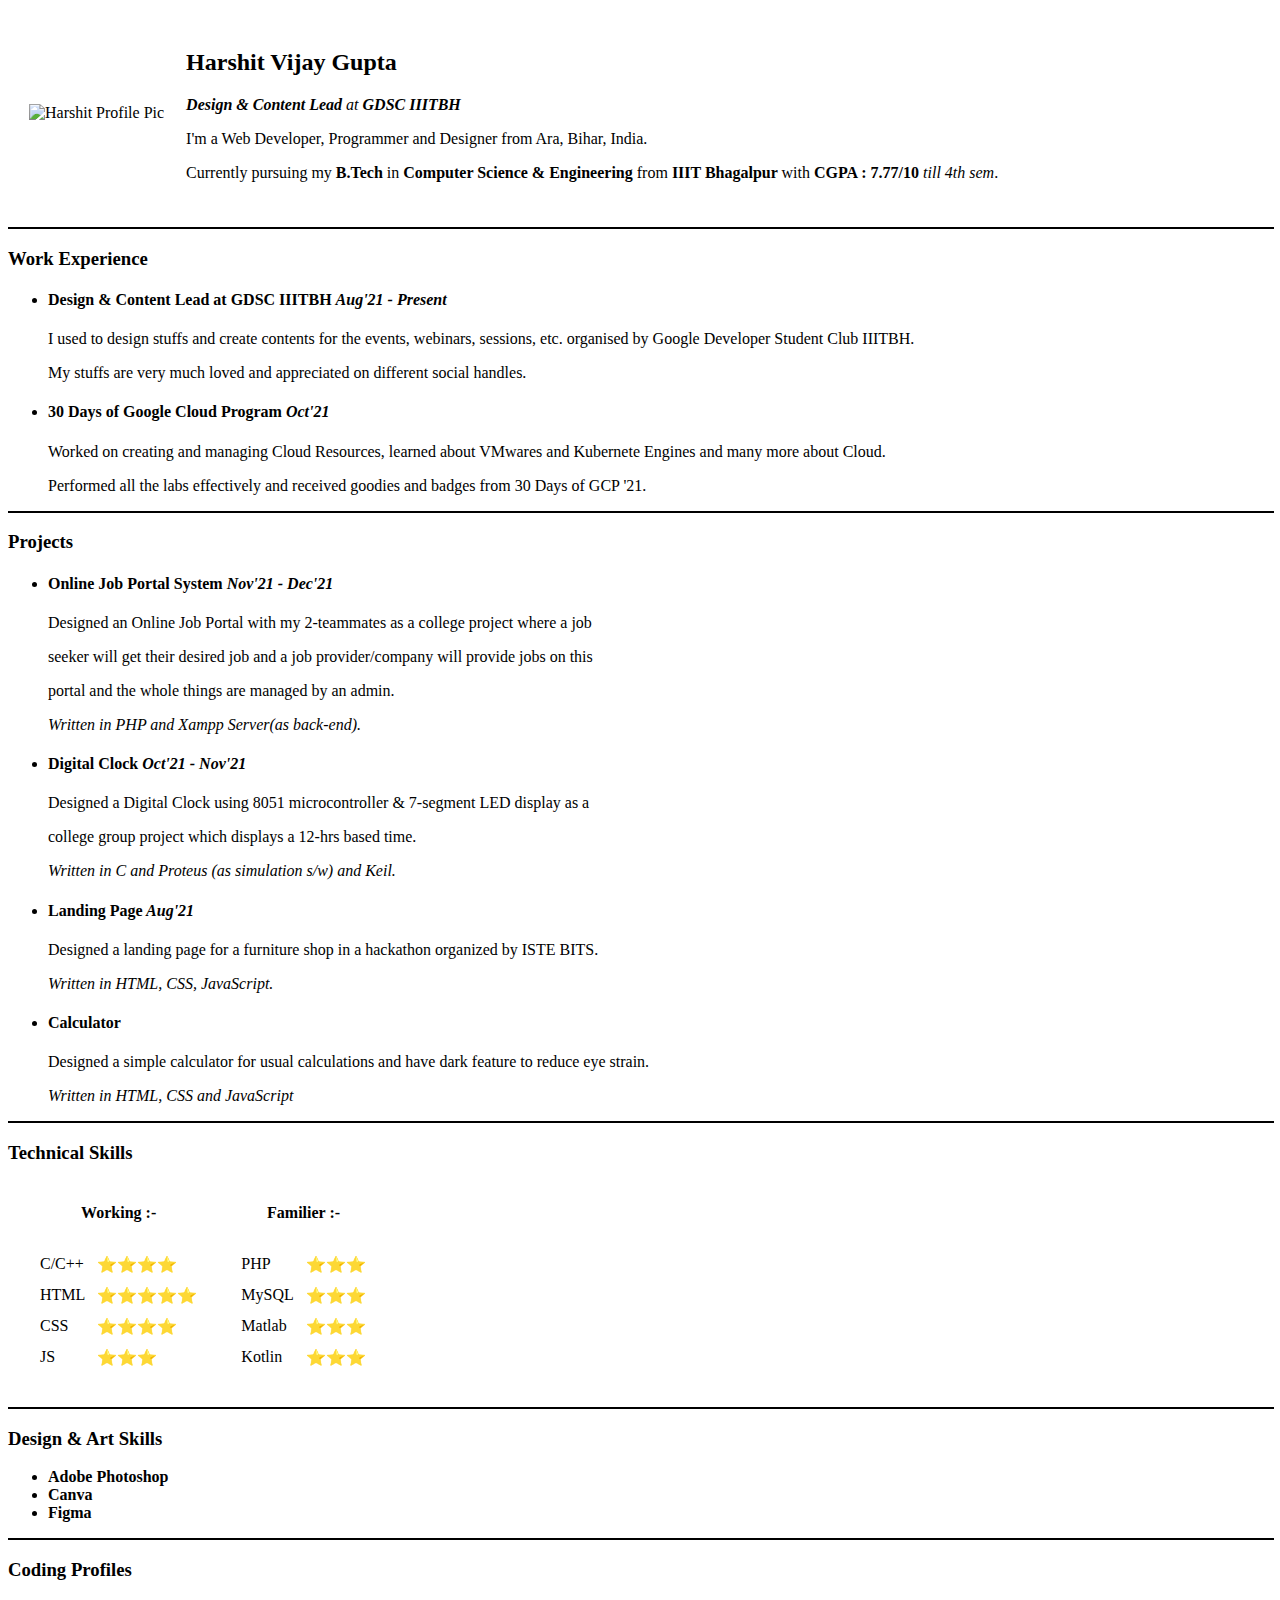
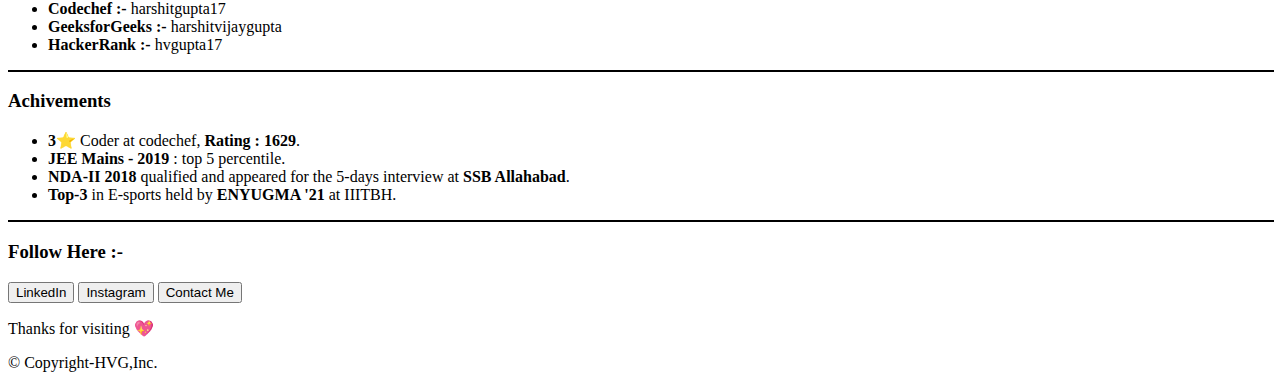
==== index.html @ 65fb3a77 "Update index.html" ====
<!DOCTYPE html>
<html lang="en">
<head>
    <meta charset="UTF-8">
    <meta http-equiv="X-UA-Compatible" content="IE=edge">
    <meta name="viewport" content="width=device-width, initial-scale=1.0">
    <title>🟢 Harshit's Personal Site</title>
</head>
<body>
            <table cellspacing="20">
                <tr>
                    <td><img src="profile-img.png" alt="Harshit Profile Pic"></td>
                    <td>
                        <h2>Harshit Vijay Gupta</h2>
                        <p><em><strong>Design & Content Lead</strong> at <strong>GDSC IIITBH</strong></em></p>
                        <p>I'm a Web Developer, Programmer and Designer from Ara, Bihar, India.</p>
                        <p>Currently pursuing my <strong>B.Tech</strong> in <strong>Computer Science & Engineering</strong> from <strong>IIIT Bhagalpur </strong>with <strong>CGPA : 7.77/10 </strong><em>till 4th sem</em>.</p>
                    </td>
                </tr>
            </table>
            <hr size="2" color="black" width="100%" noshade>
            <h3><strong>Work Experience</strong></h3>
            <ul>
                <li><h4><strong>Design & Content Lead at GDSC IIITBH </strong><em>Aug'21 - Present</em></h4></li>
                <p>I used to design stuffs and create contents for the events, webinars, sessions, etc. organised by Google Developer Student Club IIITBH.</p>
                <p>My stuffs are very much loved and appreciated on different social handles.</p>
                <li><h4><strong>30 Days of Google Cloud Program</strong><em> Oct'21</em></h4></li>
                <p>Worked on creating and managing Cloud Resources, learned about VMwares and Kubernete Engines and many more about Cloud.</p>
                <p>Performed all the labs effectively and received goodies and badges from 30 Days of GCP '21.</p>
            </ul>
            <hr size="2" color="black" width="100%" noshade>
            <h3><strong>Projects</strong></h3>
            <ul>
                <li><h4><strong>Online Job Portal System</strong><em> Nov'21 - Dec'21</em></h4></li>
                <p>Designed an Online Job Portal with my 2-teammates as a college project where a job</p>
                <p>seeker will get their desired job and a job provider/company will provide jobs on this</p>
                <p>portal and the whole things are managed by an admin.</p>
                <p><em>Written in PHP and Xampp Server(as back-end).</em></p>
                <li><h4><strong>Digital Clock</strong><em> Oct'21 - Nov'21</em></h4></li>
                <p>Designed a Digital Clock using 8051 microcontroller & 7-segment LED display as a</p>
                <p>college group project which displays a 12-hrs based time.</p>
                <p><em>Written in C and Proteus (as simulation s/w) and Keil.</em></p>
                <li><h4><strong>Landing Page</strong><em> Aug'21</em></h4></li>
                <p>Designed a landing page for a furniture shop in a hackathon organized by ISTE BITS.</p>
                <p><em>Written in HTML, CSS, JavaScript.</em></p>
                <li><h4><strong>Calculator</strong></h4></li>
                <p>Designed a simple calculator for usual calculations and have dark feature to reduce eye strain.</p>
                <p><em>Written in HTML, CSS and JavaScript</em></p>
            </ul>
            <hr size="2" color="black" width="100%" noshade>
            <h3><strong>Technical Skills</strong></h3>
            <table cellspacing="20">
                <thead>
                    <tr>
                        <th>Working :-</th>
                        <th>Familier :-</th>
                    </tr>
                </thead>
                <tbody>
                    <tr>
                        <td>
                            <table cellspacing="10">
                                <tr>
                                    <td>C/C++</td>
                                    <td>⭐⭐⭐⭐</td>
                                </tr>
                                <tr>
                                    <td>HTML</td>
                                    <td>⭐⭐⭐⭐⭐</td>
                                </tr>
                                <tr>
                                    <td>CSS</td>
                                    <td>⭐⭐⭐⭐</td>
                                </tr>
                                <tr>
                                    <td>JS</td>
                                    <td>⭐⭐⭐</td>
                                </tr>
                            </table>
                        </td>
                        <td>
                            <table cellspacing="10">
                                <tr>
                                    <td>PHP</td>
                                    <td>⭐⭐⭐</td>
                                </tr>
                                <tr>
                                    <td>MySQL</td>
                                    <td>⭐⭐⭐</td>
                                </tr>
                                <tr>
                                    <td>Matlab</td>
                                    <td>⭐⭐⭐</td>
                                </tr>
                                <tr>
                                    <td>Kotlin</td>
                                    <td>⭐⭐⭐</td>
                                </tr>
                            </table>
                        </td>
                    </tr>
                </tbody>
            </table>
            <hr size="2" color="black" width="100%" noshade>
            <h3><strong>Design & Art Skills</strong></h3>
            <ul>
                <li><strong>Adobe Photoshop</strong></li>
                <li><strong>Canva</strong></li>
                <li><strong>Figma</strong></li>
            </ul>
            <hr size="2" color="black" width="100%" noshade>
            <h3><strong>Coding Profiles</strong></h3>
            <ul>
                <li><strong>Codechef :- </strong>harshitgupta17</li>
                <li><strong>GeeksforGeeks :- </strong>harshitvijaygupta</li>
                <li><strong>HackerRank :- </strong>hvgupta17</li>
            </ul>
            <hr size="2" color="black" width="100%" noshade>
            <h3><strong>Achivements</strong></h3>
            <ul>
                <li><strong>3&#11088;</strong> Coder at codechef, <strong>Rating : 1629</strong>.</li>
                <li><strong>JEE Mains - 2019</strong> : top 5 percentile.</li>
                <li><strong>NDA-II 2018</strong> qualified and appeared for the 5-days interview at <strong>SSB Allahabad</strong>.</li>
                <li><strong>Top-3</strong> in E-sports held by <strong>ENYUGMA '21</strong> at IIITBH.</li>
            </ul>
            <hr size="2" color="black" width="100%" noshade>
            <h3><strong>Follow Here :-</strong></h3>
            <button onclick="document.location='https://www.linkedin.com/in/harshit-vijay-gupta/' ">LinkedIn</button>
            <button onclick="document.location='https://www.instagram.com/hvgupta17/' ">Instagram</button>
            <button onclick="document.location='contact.html' ">Contact Me</button>
            <br>
            <p>Thanks for visiting 💖</p>
            <p>&copy; Copyright-HVG,Inc.</p>
</body>
</html>
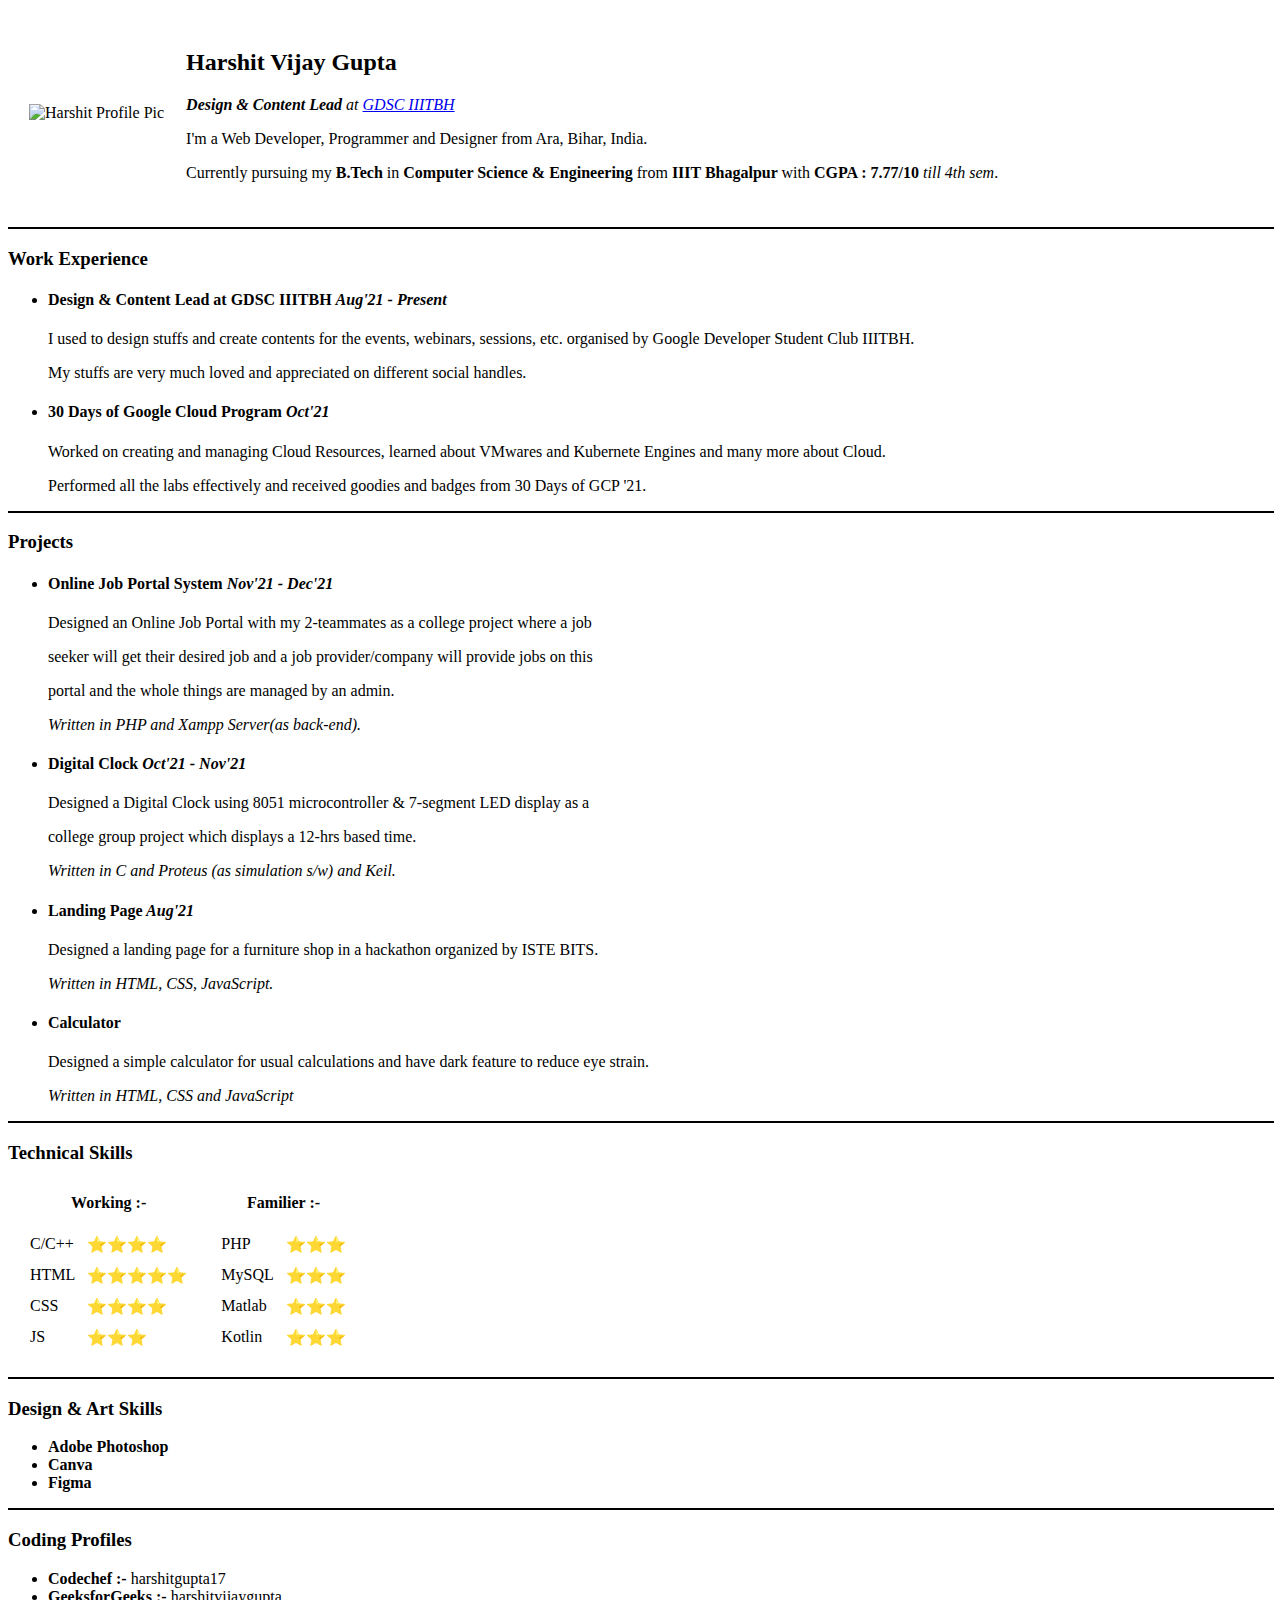
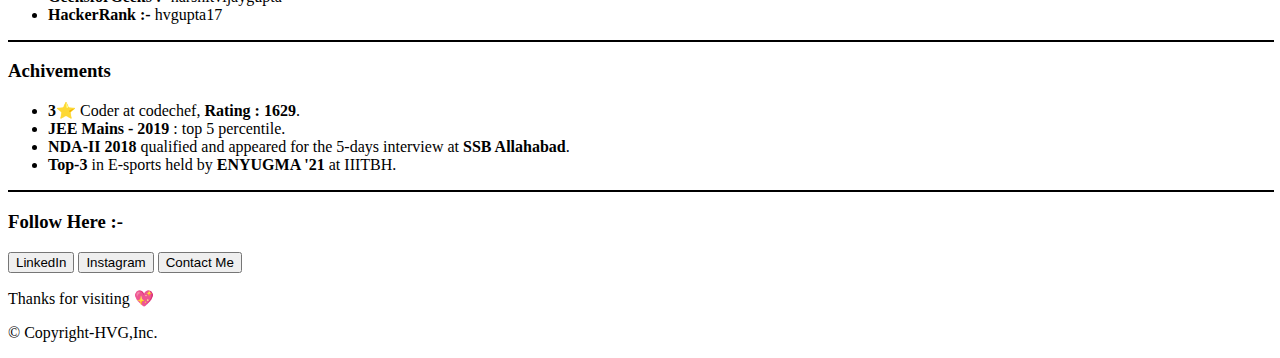
==== commit b4bb06b8: "Update index.html" ====
--- a/index.html
+++ b/index.html
@@ -12,7 +12,7 @@
                     <td><img src="profile-img.png" alt="Harshit Profile Pic"></td>
                     <td>
                         <h2>Harshit Vijay Gupta</h2>
-                        <p><em><strong>Design & Content Lead</strong> at <strong>GDSC IIITBH</strong></em></p>
+                        <p><em><strong>Design & Content Lead</strong> at <a href="https://gdsc.community.dev/indian-institute-of-information-technology-bhagalpur/">GDSC IIITBH</a></em></p>
                         <p>I'm a Web Developer, Programmer and Designer from Ara, Bihar, India.</p>
                         <p>Currently pursuing my <strong>B.Tech</strong> in <strong>Computer Science & Engineering</strong> from <strong>IIIT Bhagalpur </strong>with <strong>CGPA : 7.77/10 </strong><em>till 4th sem</em>.</p>
                     </td>
@@ -49,7 +49,7 @@
             </ul>
             <hr size="2" color="black" width="100%" noshade>
             <h3><strong>Technical Skills</strong></h3>
-            <table cellspacing="20">
+            <table cellspacing="10">
                 <thead>
                     <tr>
                         <th>Working :-</th>
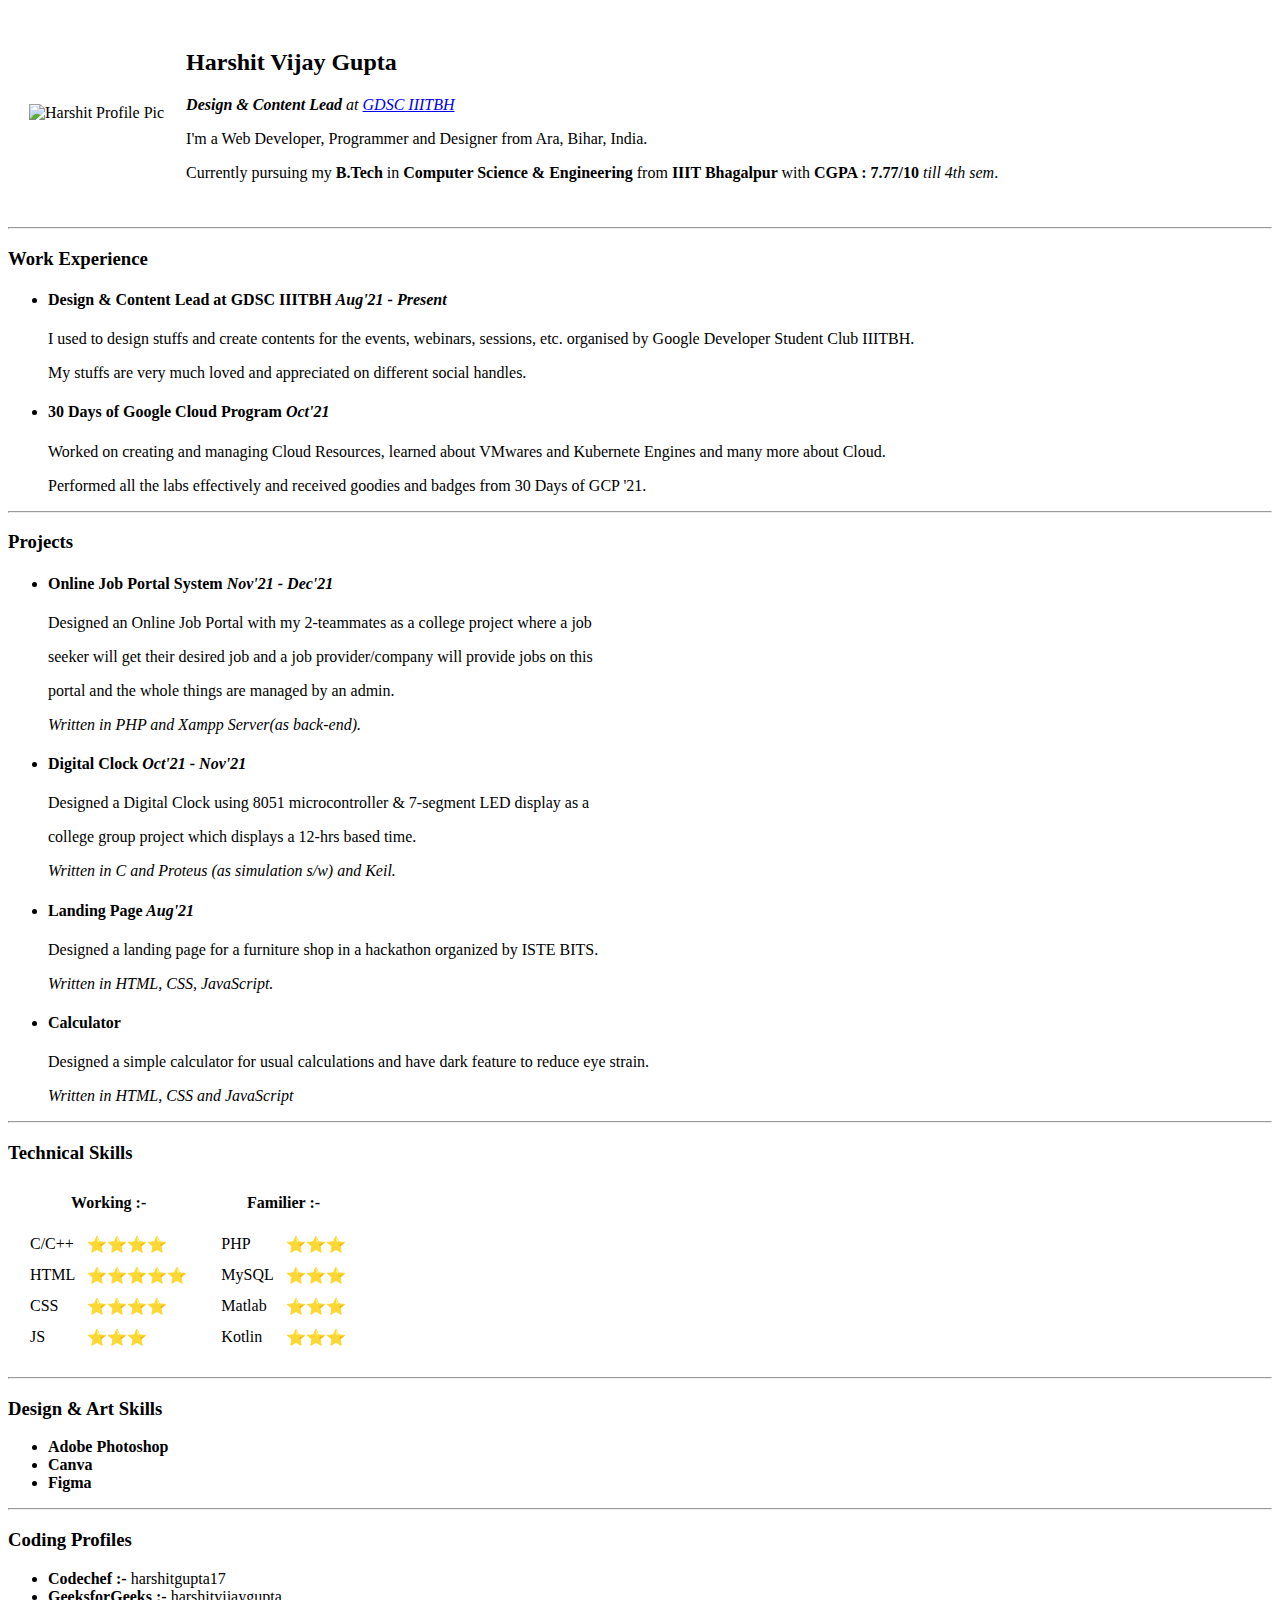
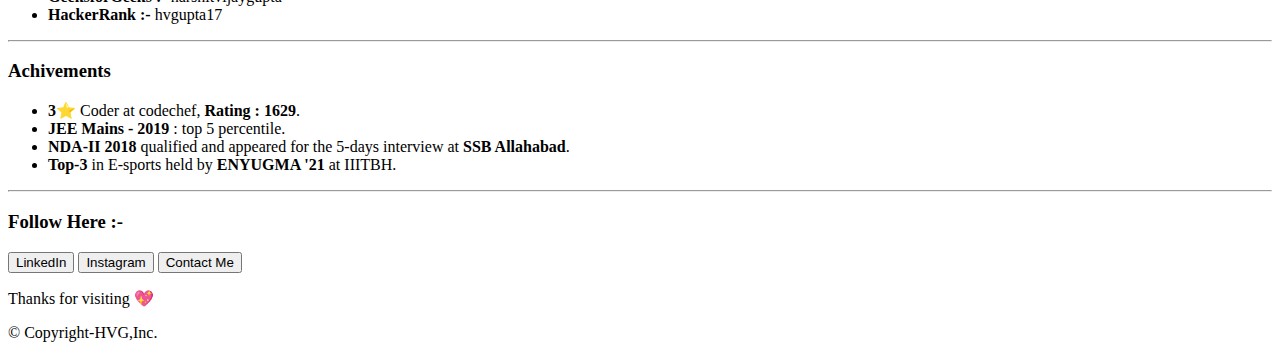
==== commit 34968234: "Update index.html" ====
--- a/index.html
+++ b/index.html
@@ -4,7 +4,9 @@
     <meta charset="UTF-8">
     <meta http-equiv="X-UA-Compatible" content="IE=edge">
     <meta name="viewport" content="width=device-width, initial-scale=1.0">
-    <title>🟢 Harshit's Personal Site</title>
+    <title>Harshit's CV</title>
+    <link rel="icon" href="profile-img.png" type="image/x-icon">
+    <link rel="stylesheet" href="css/style.css">
 </head>
 <body>
             <table cellspacing="20">
@@ -18,7 +20,8 @@
                     </td>
                 </tr>
             </table>
-            <hr size="2" color="black" width="100%" noshade>
+            <!-- <hr size="2" color="black" width="100%" noshade> -->
+            <hr>
             <h3><strong>Work Experience</strong></h3>
             <ul>
                 <li><h4><strong>Design & Content Lead at GDSC IIITBH </strong><em>Aug'21 - Present</em></h4></li>
@@ -28,7 +31,8 @@
                 <p>Worked on creating and managing Cloud Resources, learned about VMwares and Kubernete Engines and many more about Cloud.</p>
                 <p>Performed all the labs effectively and received goodies and badges from 30 Days of GCP '21.</p>
             </ul>
-            <hr size="2" color="black" width="100%" noshade>
+            <!-- <hr size="2" color="black" width="100%" noshade> -->
+            <hr>
             <h3><strong>Projects</strong></h3>
             <ul>
                 <li><h4><strong>Online Job Portal System</strong><em> Nov'21 - Dec'21</em></h4></li>
@@ -47,7 +51,8 @@
                 <p>Designed a simple calculator for usual calculations and have dark feature to reduce eye strain.</p>
                 <p><em>Written in HTML, CSS and JavaScript</em></p>
             </ul>
-            <hr size="2" color="black" width="100%" noshade>
+            <!-- <hr size="2" color="black" width="100%" noshade> -->
+            <hr>
             <h3><strong>Technical Skills</strong></h3>
             <table cellspacing="10">
                 <thead>
@@ -101,29 +106,33 @@
                     </tr>
                 </tbody>
             </table>
-            <hr size="2" color="black" width="100%" noshade>
+            <!-- <hr size="2" color="black" width="100%" noshade> -->
+            <hr>
             <h3><strong>Design & Art Skills</strong></h3>
             <ul>
                 <li><strong>Adobe Photoshop</strong></li>
                 <li><strong>Canva</strong></li>
                 <li><strong>Figma</strong></li>
             </ul>
-            <hr size="2" color="black" width="100%" noshade>
+            <!-- <hr size="2" color="black" width="100%" noshade> -->
+            <hr>
             <h3><strong>Coding Profiles</strong></h3>
             <ul>
                 <li><strong>Codechef :- </strong>harshitgupta17</li>
                 <li><strong>GeeksforGeeks :- </strong>harshitvijaygupta</li>
                 <li><strong>HackerRank :- </strong>hvgupta17</li>
             </ul>
-            <hr size="2" color="black" width="100%" noshade>
+            <!-- <hr size="2" color="black" width="100%" noshade> -->
+            <hr>
             <h3><strong>Achivements</strong></h3>
             <ul>
-                <li><strong>3&#11088;</strong> Coder at codechef, <strong>Rating : 1629</strong>.</li>
+                <li><strong>3⭐</strong> Coder at codechef, <strong>Rating : 1629</strong>.</li>
                 <li><strong>JEE Mains - 2019</strong> : top 5 percentile.</li>
                 <li><strong>NDA-II 2018</strong> qualified and appeared for the 5-days interview at <strong>SSB Allahabad</strong>.</li>
                 <li><strong>Top-3</strong> in E-sports held by <strong>ENYUGMA '21</strong> at IIITBH.</li>
             </ul>
-            <hr size="2" color="black" width="100%" noshade>
+            <!-- <hr size="2" color="black" width="100%" noshade> -->
+            <hr>
             <h3><strong>Follow Here :-</strong></h3>
             <button onclick="document.location='https://www.linkedin.com/in/harshit-vijay-gupta/' ">LinkedIn</button>
             <button onclick="document.location='https://www.instagram.com/hvgupta17/' ">Instagram</button>
